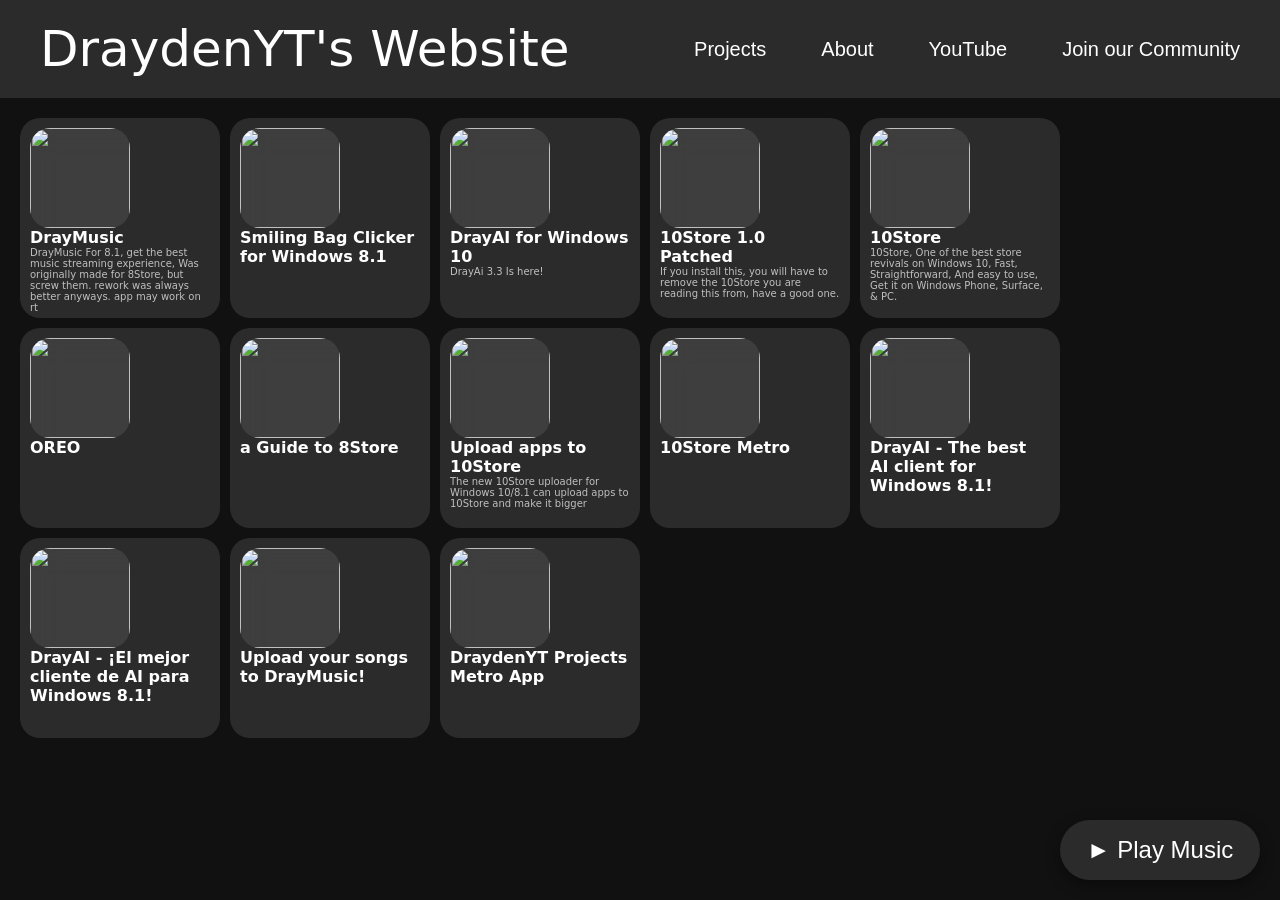
==== index.html @ 20635adf "Add files via upload" ====
﻿<html>
    <head>
        <meta charset="utf-8" />
        <title>DraydenYT's Website</title>
        <link rel="icon" type="image/png" href="favicon.png" />
        <style>
            html,
            body {
                overflow: hidden;
                margin: 0;
                height: 100%;
                font-family:
                    system-ui,
                    -apple-system,
                    BlinkMacSystemFont,
                    "Segoe UI",
                    Roboto,
                    Oxygen,
                    Ubuntu,
                    Cantarell,
                    "Helvetica Neue",
                    Arial,
                    sans-serif;
                background: #111;
                color: #fff;
                -webkit-user-select: none;
                -moz-user-select: none;
                -ms-user-select: none;
                user-select: none;
                cursor: default;
                background-image: url(https://craig-stephen.co.uk/wp-content/uploads/LNER-AZuma-at-Culloden-Viaduct.jpg);
                background-position: center;
                background-size: cover;
                background-repeat: no-repeat;
            }

            body {
                display: flex;
                flex-direction: column;
            }

            img {
                pointer-events: none;
            }

            header {
                backdrop-filter: blur(20px);
                -webkit-backdrop-filter: blur(20px);
                background-color: rgba(108, 108, 108, 0.3);
                padding: 20px 20px 20px 40px;
                font-size: 50px;
                font-weight: 100;
                flex: 0 0 auto;
                display: flex;
                justify-content: space-between;
                align-items: center;
                white-space: nowrap;
                overflow: hidden;
                text-overflow: ellipsis;
            }

            .header-buttons button {
                background-color: transparent;
                border: none;
                color: #fff;
                font-size: 20px;
                padding: 8px 20px;
                margin-left: 15px;
                white-space: nowrap;
                overflow: hidden;
                text-overflow: ellipsis;
                max-width: 240px;
            }

            .header-buttons button:hover {
                color: #640000;
            }

            .header-buttons {
                display: flex;
                align-items: center;
                justify-content: center;
            }

            #appContainer {
                flex: 1 1 auto;
                overflow-y: auto;
                position: relative;
            }

            #apps {
                display: -ms-flexbox;
                display: -webkit-flex;
                display: flex;
                -ms-flex-wrap: wrap;
                -webkit-flex-wrap: wrap;
                flex-wrap: wrap;
                padding: 15px;
            }

            #apps > div {
                margin: 5px;
            }

            .app {
                width: 180px;
                height: 180px;
                overflow: hidden;
                backdrop-filter: blur(20px);
                -webkit-backdrop-filter: blur(20px);
                background-color: rgba(108, 108, 108, 0.3);
                border-radius: 20px;
                padding: 10px;
                transition: 0.2s;
            }

            .app:active {
                background: #252525;
                transform: scale(0.9);
            }

            .app img {
                width: 100px;
                height: 100px;
                background-color: rgba(108, 108, 108, 0.3);
                border-radius: 20px;
            }

            #overlay {
                position: fixed;
                top: 0;
                left: 0;
                width: 100%;
                height: 100%;
                background: rgba(0, 0, 0, 0.6);
                opacity: 0;
                pointer-events: none;
                transition: opacity 0.3s;
            }

            #overlay.open {
                opacity: 1;
                pointer-events: auto;
            }

            #details {
                position: fixed;
                top: 0;
                right: -1000px;
                width: 400px;
                height: 100%;
                padding: 20px;
                overflow-y: auto;
                transition: 0.3s;
                opacity: 0;
            }

            #details.open {
                right: 0;
                opacity: 1;
                backdrop-filter: blur(100px);
                -webkit-backdrop-filter: blur(100px);
                background-color: rgba(108, 108, 108, 0.3);
            }

            #details * {
                opacity: 0;
                transition: 1s;
            }

            #details.open * {
                opacity: 1;
            }

            #closeBtn {
                background: none;
                border: none;
                color: #fff;
                font-size: 40px;
                width: 48px;
                height: 48px;
                border-radius: 50%;
            }

            #closeBtn:hover {
                background: #ff0000;
            }

            .screenshots img {
                width: 100%;
                border-radius: 10px;
                margin-bottom: 25px;
            }

            #musicNotif {
                position: fixed;
                top: 20px;
                right: -400px;
                width: 320px;
                background-color: rgba(108, 108, 108, 0.3);
                backdrop-filter: blur(20px);
                -webkit-backdrop-filter: blur(20px);
                border-radius: 15px;
                padding: 15px;
                display: flex;
                align-items: center;
                box-shadow: 0 4px 20px rgba(0, 0, 0, 0.5);
                transition: right 0.6s cubic-bezier(0.2, 0.8, 0.2, 1);
                z-index: 2000;
            }

            #musicNotif.show {
                right: 20px;
            }

            #musicNotifArt {
                width: 55px;
                height: 55px;
                border-radius: 10px;
                margin-right: 15px;
                background-color: rgba(0, 0, 0, 0.3);
                object-fit: cover;
            }

            #musicNotifInfo {
                display: flex;
                flex-direction: column;
                overflow: hidden;
                white-space: nowrap;
            }

            #musicNotifTitle {
                font-weight: bold;
                font-size: 15px;
                margin-bottom: 4px;
                text-overflow: ellipsis;
                overflow: hidden;
            }

            #musicNotifArtist {
                font-size: 13px;
                opacity: 0.65;
                text-overflow: ellipsis;
                overflow: hidden;
            }

            #musicCtrlBtn {
                position: fixed;
                bottom: 20px;
                right: 20px;
                width: 200px;
                height: 60px;
                border-radius: 30px;
                background-color: rgba(108, 108, 108, 0.3);
                backdrop-filter: blur(20px);
                -webkit-backdrop-filter: blur(20px);
                border: none;
                color: #fff;
                font-size: 24px;
                z-index: 2000;
                box-shadow: 0 4px 15px rgba(0, 0, 0, 0.4);
                transition: 0.2s;
                display: flex;
                align-items: center;
                justify-content: center;
            }

            #musicCtrlBtn:active {
                transform: scale(0.9);
                background: #252525;
            }

            #widthWarning {
                width: 100%;
                text-align: center;
                padding: 5px 0;
                background-color: #ff0000;
                font-size: 20px;
                font-weight: 600;
                display: none;
                z-index: 3000;
            }

            @media (max-width: 1100px) {
                #widthWarning {
                    display: block;
                }

                header {
                    font-size: 25px;
                    font-weight: 700;
                }

                .header-buttons button {
                    font-size: 15px;
                }
            }
        </style>
    </head>
    <body>
        <div id="widthWarning">We recommend a wider screen for this website to look good</div>

        <header>
            <div class="title">DraydenYT's Website</div>
            <div class="header-buttons">
                <button onclick="showPage('projectsPage')">Projects</button>
                <button onclick="showPage('aboutPage')">About</button>
                <button onclick="window.open('https://www.youtube.com/@DraydenYT', '_blank')">YouTube</button>
                <button onclick="window.open('https://discord.gg/9V8fX4BxPn', '_blank')">Join our Community</button>
            </div>
        </header>

        <div id="appContainer">
            <div
                id="projectsPage"
                style="
                    position: absolute;
                    top: 0px;
                    left: 0px;
                    width: 100%;
                    opacity: 1;
                    transform: scale(1);
                    transition:
                        opacity 0.4s,
                        transform 0.4s;
                    pointer-events: auto;
                    box-sizing: border-box;
                "
            >
                <div id="apps">
                    <div class="app">
                        <img
                            src="https://raw.githubusercontent.com/draydenthemiiyt-maker/10-Store/refs/heads/main/files/1773704616_wave-sound.png"
                        />
                        <div><b>DrayMusic</b></div>
                        <div style="filter: alpha(opacity=70); opacity: 0.7; font-size: 10px">
                            DrayMusic For 8.1, get the best music streaming experience, Was originally made for 8Store,
                            but screw them. rework was always better anyways. app may work on rt
                        </div>
                    </div>
                    <div class="app">
                        <img
                            src="https://raw.githubusercontent.com/draydenthemiiyt-maker/10-Store/refs/heads/main/files/1000217269-1774951769.png"
                        />
                        <div><b>Smiling Bag Clicker for Windows 8.1</b></div>
                        <div style="filter: alpha(opacity=70); opacity: 0.7; font-size: 10px"></div>
                    </div>
                    <div class="app">
                        <img
                            src="https://raw.githubusercontent.com/draydenthemiiyt-maker/10-Store/refs/heads/main/files/Square150x150Logo.scale-400-1775753552.png"
                        />
                        <div><b>DrayAI for Windows 10</b></div>
                        <div style="filter: alpha(opacity=70); opacity: 0.7; font-size: 10px">DrayAi 3.3 Is here!</div>
                    </div>
                    <div class="app">
                        <img
                            src="https://raw.githubusercontent.com/draydenthemiiyt-maker/10-Store/refs/heads/main/files/storelogo.scale-200-1775903021.png"
                        />
                        <div><b>10Store 1.0 Patched</b></div>
                        <div style="filter: alpha(opacity=70); opacity: 0.7; font-size: 10px">
                            If you install this, you will have to remove the 10Store you are reading this from, have a
                            good one.
                        </div>
                    </div>
                    <div class="app">
                        <img
                            src="https://raw.githubusercontent.com/draydenthemiiyt-maker/10-Store/refs/heads/main/files/storelogo.scale-400-1775903658.png"
                        />
                        <div><b>10Store</b></div>
                        <div style="filter: alpha(opacity=70); opacity: 0.7; font-size: 10px">
                            10Store, One of the best store revivals on Windows 10, Fast, Straightforward, And easy to
                            use, Get it on Windows Phone, Surface, &amp; PC.
                        </div>
                    </div>
                    <div class="app">
                        <img
                            src="https://raw.githubusercontent.com/draydenthemiiyt-maker/10-Store/refs/heads/main/files/storelogo.scale-180-1777048105.png"
                        />
                        <div><b>OREO</b></div>
                        <div style="filter: alpha(opacity=70); opacity: 0.7; font-size: 10px"></div>
                    </div>
                    <div class="app">
                        <img
                            src="https://raw.githubusercontent.com/draydenthemiiyt-maker/10-Store/refs/heads/main/files/StoreLogo.scale-100-1777478398.png"
                        />
                        <div><b>a Guide to 8Store</b></div>
                        <div style="filter: alpha(opacity=70); opacity: 0.7; font-size: 10px"></div>
                    </div>
                    <div class="app">
                        <img
                            src="https://raw.githubusercontent.com/draydenthemiiyt-maker/10-Store/refs/heads/main/files/SmallTile.scale-100-1777645520.png"
                        />
                        <div><b>Upload apps to 10Store</b></div>
                        <div style="filter: alpha(opacity=70); opacity: 0.7; font-size: 10px">
                            The new 10Store uploader for Windows 10/8.1 can upload apps to 10Store and make it bigger
                        </div>
                    </div>
                    <div class="app">
                        <img
                            src="https://raw.githubusercontent.com/draydenthemiiyt-maker/10-Store/refs/heads/main/files/SmallTile.scale-100-1777720370.png"
                        />
                        <div><b>10Store Metro</b></div>
                        <div style="filter: alpha(opacity=70); opacity: 0.7; font-size: 10px"></div>
                    </div>
                    <div class="app">
                        <img
                            src="https://raw.githubusercontent.com/draydenthemiiyt-maker/10-Store/refs/heads/main/files/SmallTile.scale-200-1777988163.png"
                        />
                        <div><b>DrayAI - The best AI client for Windows 8.1!</b></div>
                        <div style="filter: alpha(opacity=70); opacity: 0.7; font-size: 10px"></div>
                    </div>
                    <div class="app">
                        <img
                            src="https://raw.githubusercontent.com/draydenthemiiyt-maker/10-Store/refs/heads/main/files/SmallTile.scale-400-1777988322.png"
                        />
                        <div><b>DrayAI - ¡El mejor cliente de AI para Windows 8.1!</b></div>
                        <div style="filter: alpha(opacity=70); opacity: 0.7; font-size: 10px"></div>
                    </div>
                    <div class="app">
                        <img
                            src="https://raw.githubusercontent.com/draydenthemiiyt-maker/10-Store/refs/heads/main/files/StoreLogo.scale-100-1778540187.png"
                        />
                        <div><b>Upload your songs to DrayMusic!</b></div>
                        <div style="filter: alpha(opacity=70); opacity: 0.7; font-size: 10px"></div>
                    </div>
                    <div class="app">
                        <img
                            src="https://raw.githubusercontent.com/draydenthemiiyt-maker/10-Store/refs/heads/main/files/logo.scale-100-1778958759.png"
                        />
                        <div><b>DraydenYT Projects Metro App</b></div>
                        <div style="filter: alpha(opacity=70); opacity: 0.7; font-size: 10px"></div>
                    </div>
                </div>
            </div>

            <div
                id="aboutPage"
                style="
                    position: absolute;
                    top: 0px;
                    left: 0px;
                    width: 100%;
                    opacity: 0;
                    transform: scale(0.95);
                    transition:
                        opacity 0.4s,
                        transform 0.4s;
                    pointer-events: none;
                    padding: 30px;
                    box-sizing: border-box;
                "
            >
                <div
                    style="
                        backdrop-filter: blur(20px);
                        -webkit-backdrop-filter: blur(20px);
                        background-color: rgba(108, 108, 108, 0.3);
                        border-radius: 20px;
                        padding: 30px;
                        max-width: 800px;
                        margin: 0 auto;
                    "
                >
                    <h2 style="margin-top: 0; font-weight: 300; font-size: 32px">About</h2>
                    <p style="font-size: 18px; line-height: 1.6; opacity: 0.85">I need to fill this in</p>
                </div>
            </div>
        </div>

        <div id="overlay"></div>

        <div id="details">
            <button id="closeBtn">×</button>
            <div id="detailsContent"></div>
        </div>

        <audio id="bgAudio"></audio>
        <div id="musicNotif">
            <img id="musicNotifArt" src="" alt="Art" />
            <div id="musicNotifInfo">
                <div id="musicNotifTitle">Now playing:</div>
                <div id="musicNotifArtist">By</div>
            </div>
        </div>
        <button id="musicCtrlBtn">► Play Music</button>

        <script>
            document.oncontextmenu = function (e) {
                var event = e || window.event;
                if (event.preventDefault) {
                    event.preventDefault();
                }
                return false;
            };

            function $(id) {
                return document.getElementById(id);
            }

            function showPage(pageId) {
                $("projectsPage").style.opacity = pageId === "projectsPage" ? "1" : "0";
                $("projectsPage").style.transform = pageId === "projectsPage" ? "scale(1)" : "scale(0.95)";
                $("projectsPage").style.pointerEvents = pageId === "projectsPage" ? "auto" : "none";

                $("aboutPage").style.opacity = pageId === "aboutPage" ? "1" : "0";
                $("aboutPage").style.transform = pageId === "aboutPage" ? "scale(1)" : "scale(0.95)";
                $("aboutPage").style.pointerEvents = pageId === "aboutPage" ? "auto" : "none";
            }

            function openDetails(app) {
                var d = $("details");
                var c = $("detailsContent");
                var desc = app.description ? app.description : "No description";

                var html =
                    "<h2>" +
                    app.name +
                    "</h2>" +
                    "<p><b>Version:</b> " +
                    app.version +
                    "</p>" +
                    "<p>" +
                    app.publisher +
                    "</p>" +
                    "<p><b>Description:</b><br>" +
                    desc +
                    "</p>" +
                    "<p><b>Download Link:</b><br><a href='" +
                    app["package"] +
                    "' target='_blank'>" +
                    app["package"] +
                    "</a></p>";

                var hasScreenshots = false;
                var screenshotsHtml = "<div class='screenshots'><h3>Screenshots</h3>";

                for (var key in app) {
                    if (app.hasOwnProperty(key) && key.indexOf("screenshot") === 0) {
                        hasScreenshots = true;
                        screenshotsHtml += "<img src='" + app[key] + "'>";
                    }
                }

                screenshotsHtml += "</div>";
                if (hasScreenshots) html += screenshotsHtml;

                c.innerHTML = html;

                if (d.className.indexOf("open") === -1) {
                    d.className += " open";
                }

                var overlay = $("overlay");
                if (overlay && overlay.className.indexOf("open") === -1) {
                    overlay.className += " open";
                }
            }

            var closeBtn = $("closeBtn");
            if (closeBtn) {
                closeBtn.onclick = function () {
                    var d = $("details");
                    d.className = d.className.replace(/(?:^|\s)open(?!\S)/g, "");
                    var overlay = $("overlay");
                    if (overlay) {
                        overlay.className = overlay.className.replace(/(?:^|\s)open(?!\S)/g, "");
                    }
                };
            }

            var overlay = $("overlay");
            if (overlay) {
                overlay.onclick = function () {
                    var d = $("details");
                    d.className = d.className.replace(/(?:^|\s)open(?!\S)/g, "");

                    overlay.className = overlay.className.replace(/(?:^|\s)open(?!\S)/g, "");
                };
            }

            var xhr = window.XMLHttpRequest ? new XMLHttpRequest() : new ActiveXObject("Microsoft.XMLHTTP");
            xhr.open("GET", "https://raw.githubusercontent.com/draydenthemiiyt-maker/10-Store/main/apps.xml", true);
            xhr.onreadystatechange = function () {
                if (xhr.readyState === 4 && (xhr.status === 200 || xhr.status === 0)) {
                    var xml = xhr.responseXML;
                    if (!xml && xhr.responseText) {
                        if (window.DOMParser) {
                            var parser = new DOMParser();
                            xml = parser.parseFromString(xhr.responseText, "text/xml");
                        } else {
                            var xmlDoc = new ActiveXObject("Microsoft.XMLDOM");
                            xmlDoc.async = false;
                            xmlDoc.loadXML(xhr.responseText);
                            xml = xmlDoc;
                        }
                    }

                    if (!xml) return;
                    var apps = xml.getElementsByTagName("app");
                    var container = $("apps");

                    for (var i = 0; i < apps.length; i++) {
                        var appNode = apps[i];
                        var getTextValue = function (tagName) {
                            var nodes = appNode.getElementsByTagName(tagName);
                            return nodes.length > 0 && nodes[0].childNodes.length > 0
                                ? nodes[0].childNodes[0].nodeValue
                                : "";
                        };

                        var publisher = getTextValue("publisher");
                        if (publisher.indexOf("DraydenYT") === -1) continue;
                        var name = getTextValue("name");
                        var icon = getTextValue("icon");
                        var version = getTextValue("version");
                        var description = getTextValue("description");
                        var pkg = getTextValue("package");
                        var appObj = {
                            name: name,
                            icon: icon,
                            version: version,
                            publisher: publisher,
                            description: description,
                            package: pkg,
                        };

                        var children = appNode.childNodes;
                        for (var j = 0; j < children.length; j++) {
                            var n = children[j];
                            if (n.nodeType === 1) {
                                var tagName = n.tagName.toLowerCase();
                                if (tagName.indexOf("screenshot") === 0) {
                                    appObj[tagName] = n.childNodes.length > 0 ? n.childNodes[0].nodeValue : "";
                                }
                            }
                        }

                        var div = document.createElement("div");
                        div.className = "app";

                        div.innerHTML =
                            "<img src='" +
                            icon +
                            "'>" +
                            "<div><b>" +
                            name +
                            "</b></div>" +
                            "<div style='filter:alpha(opacity=70); opacity:0.7; font-size:10px;'>" +
                            description +
                            "</div>";

                        (function (obj) {
                            div.onclick = function () {
                                openDetails(obj);
                            };
                        })(appObj);

                        container.appendChild(div);
                    }
                }
            };
            xhr.send();

            var songList = [];
            var bgAudio = $("bgAudio");
            var notifTimeout;
            var isPlaying = false;
            var musicCtrlBtn = $("musicCtrlBtn");
            var musicXhr = window.XMLHttpRequest ? new XMLHttpRequest() : new ActiveXObject("Microsoft.XMLHTTP");
            musicXhr.open("GET", "https://draydenthemiiyt-maker.github.io/draymusic.github.io/music.xml", true);
            musicXhr.onreadystatechange = function () {
                if (musicXhr.readyState === 4 && (musicXhr.status === 200 || musicXhr.status === 0)) {
                    var xml = musicXhr.responseXML;
                    if (!xml && musicXhr.responseText) {
                        if (window.DOMParser) {
                            var parser = new DOMParser();
                            xml = parser.parseFromString(musicXhr.responseText, "text/xml");
                        } else {
                            var xmlDoc = new ActiveXObject("Microsoft.XMLDOM");
                            xmlDoc.async = false;
                            xmlDoc.loadXML(musicXhr.responseText);
                            xml = xmlDoc;
                        }
                    }
                    if (!xml) return;

                    var songs = xml.getElementsByTagName("song");
                    for (var i = 0; i < songs.length; i++) {
                        var node = songs[i];
                        var getVal = function (tag) {
                            var n = node.getElementsByTagName(tag);
                            return n.length > 0 && n[0].childNodes.length > 0 ? n[0].childNodes[0].nodeValue : "";
                        };
                        songList.push({
                            title: getVal("title"),
                            artist: getVal("artist"),
                            albumArt: getVal("albumArt"),
                            url: getVal("url"),
                        });
                    }
                }
            };
            musicXhr.send();

            function playRandomSong() {
                if (songList.length === 0) return;
                var randIdx = Math.floor(Math.random() * songList.length);
                var song = songList[randIdx];
                bgAudio.src = song.url;
                var playPromise = bgAudio.play();
                isPlaying = true;
                musicCtrlBtn.innerHTML = "&#9724; Stop Music";
                $("musicNotifArt").src = song.albumArt;
                $("musicNotifTitle").innerHTML = "Now playing: " + song.title;
                $("musicNotifArtist").innerHTML = "Powered by DrayMusic | Song By " + song.artist;
                var notif = $("musicNotif");
                if (notif.className.indexOf("show") === -1) {
                    notif.className += " show";
                }

                clearTimeout(notifTimeout);
                notifTimeout = setTimeout(function () {
                    notif.className = notif.className.replace(/(?:^|\s)show(?!\S)/g, "");
                }, 6000);

                if (playPromise !== undefined) {
                    playPromise.catch(function (error) {
                        isPlaying = false;
                        musicCtrlBtn.innerHTML = "&#9658; Play Music";
                    });
                }
            }

            bgAudio.onended = function () {
                playRandomSong();
            };

            musicCtrlBtn.onclick = function () {
                if (isPlaying) {
                    bgAudio.pause();
                    bgAudio.currentTime = 0;
                    isPlaying = false;
                    this.innerHTML = "&#9658; Play Music";
                    var notif = $("musicNotif");
                    notif.className = notif.className.replace(/(?:^|\s)show(?!\S)/g, "");
                } else {
                    playRandomSong();
                }
            };
        </script>
    </body>
</html>
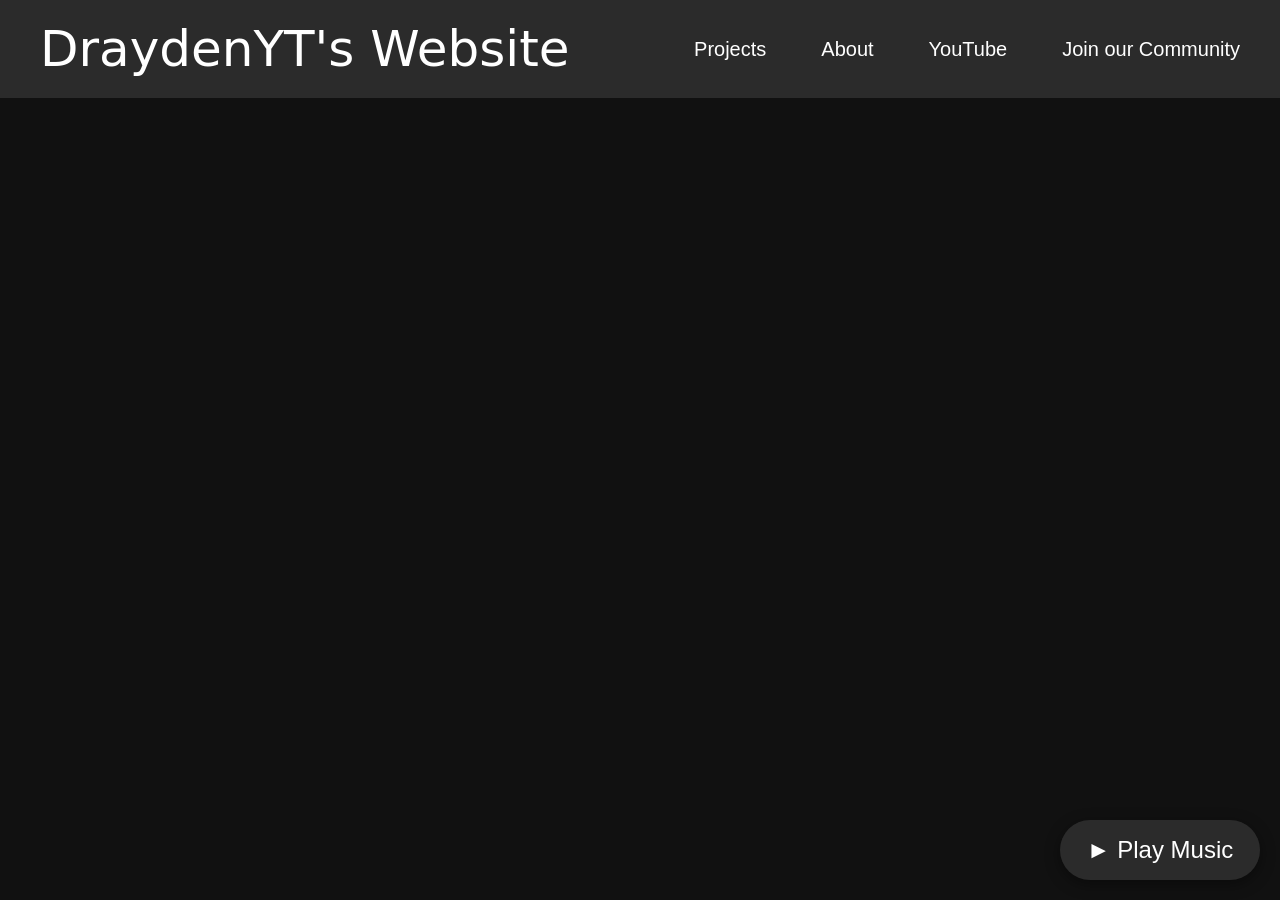
==== commit 68c91bd3: "Update index.html" ====
--- a/index.html
+++ b/index.html
@@ -1,4 +1,4 @@
-﻿<html>
+<html>
     <head>
         <meta charset="utf-8" />
         <title>DraydenYT's Website</title>
@@ -311,158 +311,13 @@
         </header>
 
         <div id="appContainer">
-            <div
-                id="projectsPage"
-                style="
-                    position: absolute;
-                    top: 0px;
-                    left: 0px;
-                    width: 100%;
-                    opacity: 1;
-                    transform: scale(1);
-                    transition:
-                        opacity 0.4s,
-                        transform 0.4s;
-                    pointer-events: auto;
-                    box-sizing: border-box;
-                "
-            >
-                <div id="apps">
-                    <div class="app">
-                        <img
-                            src="https://raw.githubusercontent.com/draydenthemiiyt-maker/10-Store/refs/heads/main/files/1773704616_wave-sound.png"
-                        />
-                        <div><b>DrayMusic</b></div>
-                        <div style="filter: alpha(opacity=70); opacity: 0.7; font-size: 10px">
-                            DrayMusic For 8.1, get the best music streaming experience, Was originally made for 8Store,
-                            but screw them. rework was always better anyways. app may work on rt
-                        </div>
-                    </div>
-                    <div class="app">
-                        <img
-                            src="https://raw.githubusercontent.com/draydenthemiiyt-maker/10-Store/refs/heads/main/files/1000217269-1774951769.png"
-                        />
-                        <div><b>Smiling Bag Clicker for Windows 8.1</b></div>
-                        <div style="filter: alpha(opacity=70); opacity: 0.7; font-size: 10px"></div>
-                    </div>
-                    <div class="app">
-                        <img
-                            src="https://raw.githubusercontent.com/draydenthemiiyt-maker/10-Store/refs/heads/main/files/Square150x150Logo.scale-400-1775753552.png"
-                        />
-                        <div><b>DrayAI for Windows 10</b></div>
-                        <div style="filter: alpha(opacity=70); opacity: 0.7; font-size: 10px">DrayAi 3.3 Is here!</div>
-                    </div>
-                    <div class="app">
-                        <img
-                            src="https://raw.githubusercontent.com/draydenthemiiyt-maker/10-Store/refs/heads/main/files/storelogo.scale-200-1775903021.png"
-                        />
-                        <div><b>10Store 1.0 Patched</b></div>
-                        <div style="filter: alpha(opacity=70); opacity: 0.7; font-size: 10px">
-                            If you install this, you will have to remove the 10Store you are reading this from, have a
-                            good one.
-                        </div>
-                    </div>
-                    <div class="app">
-                        <img
-                            src="https://raw.githubusercontent.com/draydenthemiiyt-maker/10-Store/refs/heads/main/files/storelogo.scale-400-1775903658.png"
-                        />
-                        <div><b>10Store</b></div>
-                        <div style="filter: alpha(opacity=70); opacity: 0.7; font-size: 10px">
-                            10Store, One of the best store revivals on Windows 10, Fast, Straightforward, And easy to
-                            use, Get it on Windows Phone, Surface, &amp; PC.
-                        </div>
-                    </div>
-                    <div class="app">
-                        <img
-                            src="https://raw.githubusercontent.com/draydenthemiiyt-maker/10-Store/refs/heads/main/files/storelogo.scale-180-1777048105.png"
-                        />
-                        <div><b>OREO</b></div>
-                        <div style="filter: alpha(opacity=70); opacity: 0.7; font-size: 10px"></div>
-                    </div>
-                    <div class="app">
-                        <img
-                            src="https://raw.githubusercontent.com/draydenthemiiyt-maker/10-Store/refs/heads/main/files/StoreLogo.scale-100-1777478398.png"
-                        />
-                        <div><b>a Guide to 8Store</b></div>
-                        <div style="filter: alpha(opacity=70); opacity: 0.7; font-size: 10px"></div>
-                    </div>
-                    <div class="app">
-                        <img
-                            src="https://raw.githubusercontent.com/draydenthemiiyt-maker/10-Store/refs/heads/main/files/SmallTile.scale-100-1777645520.png"
-                        />
-                        <div><b>Upload apps to 10Store</b></div>
-                        <div style="filter: alpha(opacity=70); opacity: 0.7; font-size: 10px">
-                            The new 10Store uploader for Windows 10/8.1 can upload apps to 10Store and make it bigger
-                        </div>
-                    </div>
-                    <div class="app">
-                        <img
-                            src="https://raw.githubusercontent.com/draydenthemiiyt-maker/10-Store/refs/heads/main/files/SmallTile.scale-100-1777720370.png"
-                        />
-                        <div><b>10Store Metro</b></div>
-                        <div style="filter: alpha(opacity=70); opacity: 0.7; font-size: 10px"></div>
-                    </div>
-                    <div class="app">
-                        <img
-                            src="https://raw.githubusercontent.com/draydenthemiiyt-maker/10-Store/refs/heads/main/files/SmallTile.scale-200-1777988163.png"
-                        />
-                        <div><b>DrayAI - The best AI client for Windows 8.1!</b></div>
-                        <div style="filter: alpha(opacity=70); opacity: 0.7; font-size: 10px"></div>
-                    </div>
-                    <div class="app">
-                        <img
-                            src="https://raw.githubusercontent.com/draydenthemiiyt-maker/10-Store/refs/heads/main/files/SmallTile.scale-400-1777988322.png"
-                        />
-                        <div><b>DrayAI - ¡El mejor cliente de AI para Windows 8.1!</b></div>
-                        <div style="filter: alpha(opacity=70); opacity: 0.7; font-size: 10px"></div>
-                    </div>
-                    <div class="app">
-                        <img
-                            src="https://raw.githubusercontent.com/draydenthemiiyt-maker/10-Store/refs/heads/main/files/StoreLogo.scale-100-1778540187.png"
-                        />
-                        <div><b>Upload your songs to DrayMusic!</b></div>
-                        <div style="filter: alpha(opacity=70); opacity: 0.7; font-size: 10px"></div>
-                    </div>
-                    <div class="app">
-                        <img
-                            src="https://raw.githubusercontent.com/draydenthemiiyt-maker/10-Store/refs/heads/main/files/logo.scale-100-1778958759.png"
-                        />
-                        <div><b>DraydenYT Projects Metro App</b></div>
-                        <div style="filter: alpha(opacity=70); opacity: 0.7; font-size: 10px"></div>
-                    </div>
-                </div>
+            <div id="projectsPage" style="position: absolute; top: 0; left: 0; width: 100%; opacity: 1; transform: scale(1); transition: opacity 0.4s ease, transform 0.4s ease; pointer-events: auto; box-sizing: border-box;">
+                <div id="apps"></div>
             </div>
-
-            <div
-                id="aboutPage"
-                style="
-                    position: absolute;
-                    top: 0px;
-                    left: 0px;
-                    width: 100%;
-                    opacity: 0;
-                    transform: scale(0.95);
-                    transition:
-                        opacity 0.4s,
-                        transform 0.4s;
-                    pointer-events: none;
-                    padding: 30px;
-                    box-sizing: border-box;
-                "
-            >
-                <div
-                    style="
-                        backdrop-filter: blur(20px);
-                        -webkit-backdrop-filter: blur(20px);
-                        background-color: rgba(108, 108, 108, 0.3);
-                        border-radius: 20px;
-                        padding: 30px;
-                        max-width: 800px;
-                        margin: 0 auto;
-                    "
-                >
-                    <h2 style="margin-top: 0; font-weight: 300; font-size: 32px">About</h2>
-                    <p style="font-size: 18px; line-height: 1.6; opacity: 0.85">I need to fill this in</p>
+            <div id="aboutPage" style="position: absolute; top: 0; left: 0; width: 100%; opacity: 0; transform: scale(0.95); transition: opacity 0.4s ease, transform 0.4s ease; pointer-events: none; padding: 30px; box-sizing: border-box;">
+                <div style="backdrop-filter: blur(20px); -webkit-backdrop-filter: blur(20px); background-color: rgba(108, 108, 108, 0.3); border-radius: 20px; padding: 30px; max-width: 800px; margin: 0 auto;">
+                    <h2 style="margin-top: 0; font-weight: 300; font-size: 32px;">About Me</h2>
+                    <p style="font-size: 18px; line-height: 1.6; opacity: 0.85;">Welcome to my profile space! Here you can check out all the projects I have worked on, interact with our community channels, and find links to my YouTube video archives.</p>
                 </div>
             </div>
         </div>
@@ -749,4 +604,4 @@
             };
         </script>
     </body>
-</html>+</html>
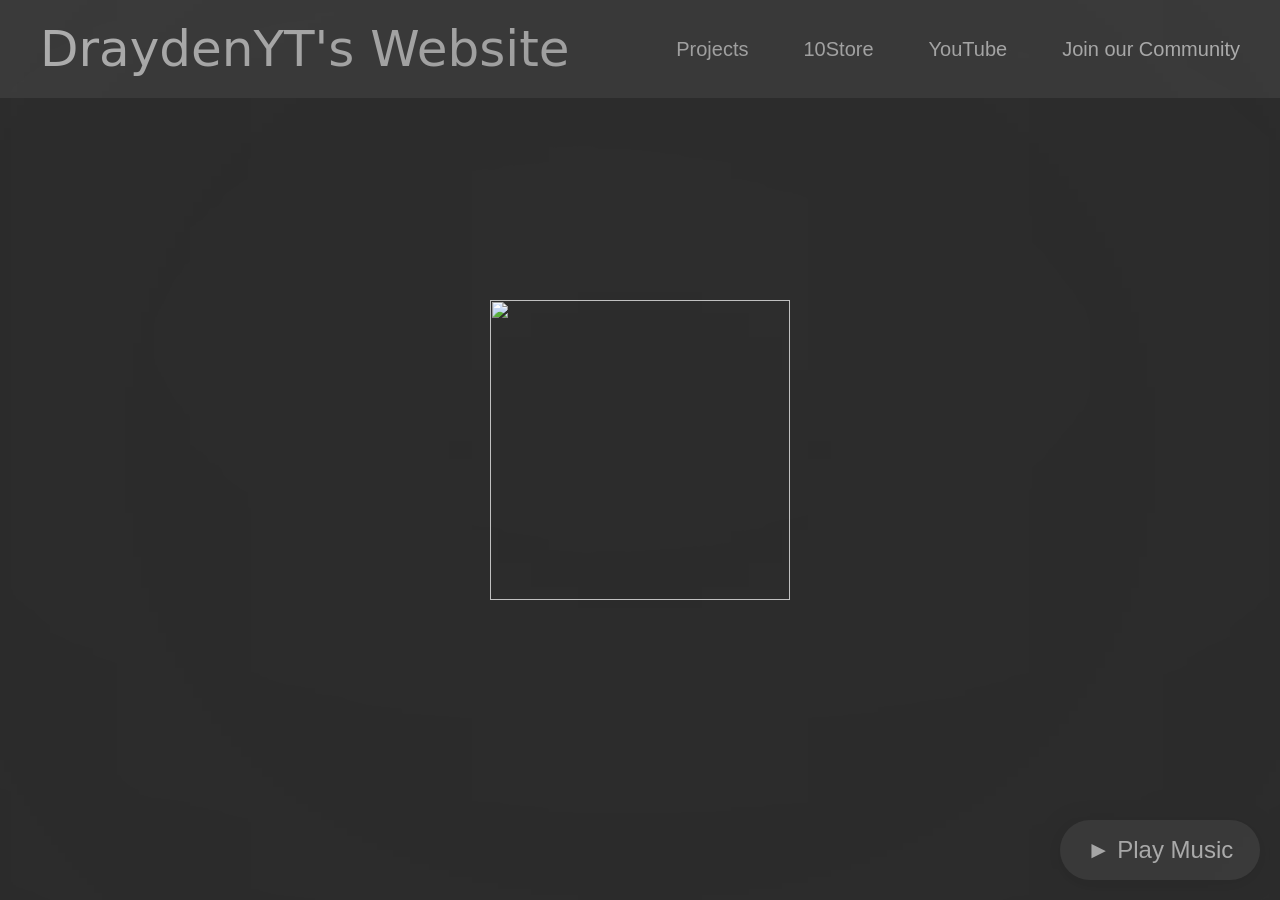
==== commit 3467247a: "Update index.html" ====
--- a/index.html
+++ b/index.html
@@ -1,118 +1,137 @@
 <html>
-    <head>
-        <meta charset="utf-8" />
-        <title>DraydenYT's Website</title>
-        <link rel="icon" type="image/png" href="favicon.png" />
-        <style>
-            html,
-            body {
-                overflow: hidden;
-                margin: 0;
-                height: 100%;
-                font-family:
-                    system-ui,
-                    -apple-system,
-                    BlinkMacSystemFont,
-                    "Segoe UI",
-                    Roboto,
-                    Oxygen,
-                    Ubuntu,
-                    Cantarell,
-                    "Helvetica Neue",
-                    Arial,
-                    sans-serif;
-                background: #111;
-                color: #fff;
-                -webkit-user-select: none;
-                -moz-user-select: none;
-                -ms-user-select: none;
-                user-select: none;
-                cursor: default;
-                background-image: url(https://craig-stephen.co.uk/wp-content/uploads/LNER-AZuma-at-Culloden-Viaduct.jpg);
-                background-position: center;
-                background-size: cover;
-                background-repeat: no-repeat;
-            }
-
-            body {
-                display: flex;
-                flex-direction: column;
-            }
-
-            img {
-                pointer-events: none;
-            }
-
-            header {
-                backdrop-filter: blur(20px);
-                -webkit-backdrop-filter: blur(20px);
-                background-color: rgba(108, 108, 108, 0.3);
-                padding: 20px 20px 20px 40px;
-                font-size: 50px;
-                font-weight: 100;
-                flex: 0 0 auto;
-                display: flex;
-                justify-content: space-between;
-                align-items: center;
-                white-space: nowrap;
-                overflow: hidden;
-                text-overflow: ellipsis;
-            }
-
-            .header-buttons button {
-                background-color: transparent;
-                border: none;
-                color: #fff;
-                font-size: 20px;
-                padding: 8px 20px;
-                margin-left: 15px;
-                white-space: nowrap;
-                overflow: hidden;
-                text-overflow: ellipsis;
-                max-width: 240px;
-            }
+<head>
+    <meta charset="utf-8" />
+    <title>DraydenYT's Website</title>
+    <link rel="icon" type="image/png" href="favicon.png" />
+    <style>
+        html,
+        body {
+            overflow: hidden;
+            margin: 0;
+            height: 100%;
+            font-family: system-ui, -apple-system, BlinkMacSystemFont, "Segoe UI", Roboto, Oxygen, Ubuntu, Cantarell, "Helvetica Neue", Arial, sans-serif;
+            background: #111;
+            color: #fff;
+            -webkit-user-select: none;
+            -moz-user-select: none;
+            -ms-user-select: none;
+            user-select: none;
+            cursor: default;
+            background-image: url(https://www.absoluteescapes.com/wp-content/uploads/2023/06/The-Howgill-Fells-Yorkshire-Dales-National-Park-social-opt.jpg);
+            background-position: center;
+            background-size: cover;
+            background-repeat: no-repeat;
+        }
+
+        body {
+            display: flex;
+            flex-direction: column;
+        }
+
+        img {
+            pointer-events: none;
+        }
+
+        #splash-screen {
+            position: fixed;
+            top: 0;
+            left: 0;
+            width: 100%;
+            height: 100vh;
+            backdrop-filter: blur(512px);
+            -webkit-backdrop-filter: blur(512px);
+            background-color: rgba(108, 108, 108, 0.3);
+            display: flex;
+            justify-content: center;
+            align-items: center;
+            z-index: 9999;
+            opacity: 1;
+            visibility: visible;
+            transition: opacity 0.5s ease, visibility 0.5s ease;
+        }
+
+            #splash-screen.fade-out {
+                opacity: 0;
+                visibility: hidden;
+            }
+
+            #splash-screen img {
+                width: 300px;
+                height: 300px;
+            }
+
+        header {
+            backdrop-filter: blur(20px);
+            -webkit-backdrop-filter: blur(20px);
+            background-color: rgba(108, 108, 108, 0.3);
+            padding: 20px 20px 20px 40px;
+            font-size: 50px;
+            font-weight: 100;
+            flex: 0 0 auto;
+            display: flex;
+            justify-content: space-between;
+            align-items: center;
+            white-space: nowrap;
+            overflow: hidden;
+            text-overflow: ellipsis;
+            z-index: 500;
+        }
+
+        .header-buttons button {
+            background-color: transparent;
+            border: none;
+            color: #fff;
+            font-size: 20px;
+            padding: 8px 20px;
+            margin-left: 15px;
+            white-space: nowrap;
+            overflow: hidden;
+            text-overflow: ellipsis;
+            max-width: 240px;
+        }
 
             .header-buttons button:hover {
                 color: #640000;
             }
 
-            .header-buttons {
-                display: flex;
-                align-items: center;
-                justify-content: center;
-            }
-
-            #appContainer {
-                flex: 1 1 auto;
-                overflow-y: auto;
-                position: relative;
-            }
-
-            #apps {
-                display: -ms-flexbox;
-                display: -webkit-flex;
-                display: flex;
-                -ms-flex-wrap: wrap;
-                -webkit-flex-wrap: wrap;
-                flex-wrap: wrap;
-                padding: 15px;
-            }
-
-            #apps > div {
+        .header-buttons {
+            display: flex;
+            align-items: center;
+            justify-content: center;
+        }
+
+        #appContainer {
+            flex: 1 1 auto;
+            overflow-y: auto;
+            position: relative;
+        }
+
+        .apps-container {
+            display: -ms-flexbox;
+            display: -webkit-flex;
+            display: flex;
+            -ms-flex-wrap: wrap;
+            -webkit-flex-wrap: wrap;
+            flex-wrap: wrap;
+            padding: 15px;
+        }
+
+            .apps-container > div {
                 margin: 5px;
             }
 
-            .app {
-                width: 180px;
-                height: 180px;
-                overflow: hidden;
-                backdrop-filter: blur(20px);
-                -webkit-backdrop-filter: blur(20px);
-                background-color: rgba(108, 108, 108, 0.3);
-                border-radius: 20px;
-                padding: 10px;
-                transition: 0.2s;
-            }
+        .app {
+            width: 160px;
+            height: 160px;
+            overflow: hidden;
+            backdrop-filter: blur(20px);
+            -webkit-backdrop-filter: blur(20px);
+            background-color: rgba(108, 108, 108, 0.3);
+            border-radius: 15px;
+            padding: 15px;
+            transition: 0.2s;
+            text-align: center;
+        }
 
             .app:active {
                 background: #252525;
@@ -120,40 +139,86 @@
             }
 
             .app img {
-                width: 100px;
-                height: 100px;
+                width: 90px;
+                height: 90px;
                 background-color: rgba(108, 108, 108, 0.3);
-                border-radius: 20px;
-            }
-
-            #overlay {
-                position: fixed;
-                top: 0;
-                left: 0;
-                width: 100%;
-                height: 100%;
-                background: rgba(0, 0, 0, 0.6);
-                opacity: 0;
-                pointer-events: none;
-                transition: opacity 0.3s;
-            }
+                border-radius: 15px;
+                margin-bottom: 10px;
+            }
+
+        .store-app {
+            width: 160px;
+            height: 160px;
+            overflow: hidden;
+            backdrop-filter: blur(20px);
+            -webkit-backdrop-filter: blur(20px);
+            background-color: rgba(108, 108, 108, 0.3);
+            border-radius: 15px;
+            padding: 15px;
+            transition: 0.2s;
+            text-align: center;
+        }
+
+            .store-app:active {
+                background: #252525;
+                transform: scale(0.9);
+            }
+
+            .store-app img {
+                width: 90px;
+                height: 90px;
+                background-color: rgba(108, 108, 108, 0.3);
+                border-radius: 15px;
+                margin-bottom: 10px;
+            }
+
+        .store-app-name {
+            font-weight: bold;
+            font-size: 14px;
+            white-space: nowrap;
+            overflow: hidden;
+            text-overflow: ellipsis;
+            margin-bottom: 5px;
+        }
+
+        .store-app-pub {
+            font-size: 11px;
+            opacity: 0.7;
+            white-space: nowrap;
+            overflow: hidden;
+            text-overflow: ellipsis;
+        }
+
+        #overlay {
+            position: fixed;
+            top: 0;
+            left: 0;
+            width: 100%;
+            height: 100%;
+            background: rgba(0, 0, 0, 0.6);
+            opacity: 0;
+            pointer-events: none;
+            transition: opacity 0.3s;
+            z-index: 1000;
+        }
 
             #overlay.open {
                 opacity: 1;
                 pointer-events: auto;
             }
 
-            #details {
-                position: fixed;
-                top: 0;
-                right: -1000px;
-                width: 400px;
-                height: 100%;
-                padding: 20px;
-                overflow-y: auto;
-                transition: 0.3s;
-                opacity: 0;
-            }
+        #details {
+            position: fixed;
+            top: 0;
+            right: -1000px;
+            width: 400px;
+            height: 100%;
+            padding: 20px;
+            overflow-y: auto;
+            transition: 0.3s;
+            opacity: 0;
+            z-index: 1100;
+        }
 
             #details.open {
                 right: 0;
@@ -172,436 +237,658 @@
                 opacity: 1;
             }
 
-            #closeBtn {
-                background: none;
-                border: none;
-                color: #fff;
-                font-size: 40px;
-                width: 48px;
-                height: 48px;
-                border-radius: 50%;
-            }
-
-            #closeBtn:hover {
+        #storeDetails {
+            position: absolute;
+            top: 0;
+            left: 0;
+            width: 100%;
+            height: 100%;
+            backdrop-filter: blur(100px);
+            -webkit-backdrop-filter: blur(100px);
+            background-color: rgba(108, 108, 108, 0.3);
+            padding: 30px;
+            box-sizing: border-box;
+            overflow-y: auto;
+            opacity: 0;
+            pointer-events: none;
+            transition: opacity 0.3s ease;
+            z-index: 900;
+        }
+
+            #storeDetails.open {
+                opacity: 1;
+                pointer-events: auto;
+            }
+
+            #storeDetails * {
+                opacity: 0;
+                transition: 0.6s ease;
+            }
+
+            #storeDetails.open * {
+                opacity: 1;
+            }
+
+        .close-btn {
+            background: none;
+            border: none;
+            color: #fff;
+            font-size: 40px;
+            width: 48px;
+            height: 48px;
+            border-radius: 50%;
+            cursor: pointer;
+            transition: 0.2s;
+        }
+
+            .close-btn:hover {
                 background: #ff0000;
             }
 
-            .screenshots img {
-                width: 100%;
-                border-radius: 10px;
-                margin-bottom: 25px;
-            }
-
-            #musicNotif {
-                position: fixed;
-                top: 20px;
-                right: -400px;
-                width: 320px;
-                background-color: rgba(108, 108, 108, 0.3);
-                backdrop-filter: blur(20px);
-                -webkit-backdrop-filter: blur(20px);
-                border-radius: 15px;
-                padding: 15px;
-                display: flex;
-                align-items: center;
-                box-shadow: 0 4px 20px rgba(0, 0, 0, 0.5);
-                transition: right 0.6s cubic-bezier(0.2, 0.8, 0.2, 1);
-                z-index: 2000;
-            }
+        .screenshots img {
+            width: 100%;
+            border-radius: 10px;
+            margin-bottom: 25px;
+        }
+
+        #storeSearchContainer {
+            padding: 20px 20px 0 20px;
+        }
+
+        #storeSearch {
+            width: 100%;
+            max-width: 600px;
+            padding: 15px 20px;
+            border-radius: 25px;
+            border: none;
+            background-color: rgba(108, 108, 108, 0.3);
+            backdrop-filter: blur(20px);
+            -webkit-backdrop-filter: blur(20px);
+            color: #fff;
+            font-size: 16px;
+            outline: none;
+            box-shadow: 0 4px 15px rgba(0, 0, 0, 0.3);
+            transition: 0.2s;
+        }
+
+            #storeSearch::placeholder {
+                color: rgba(255,255,255,0.7);
+            }
+
+            #storeSearch:focus {
+                background-color: rgba(150, 150, 150, 0.4);
+            }
+
+        .download-btn {
+            background-color: #0078d7;
+            color: white;
+            border: none;
+            padding: 12px 25px;
+            font-size: 16px;
+            font-weight: bold;
+            border-radius: 8px;
+            cursor: pointer;
+            text-decoration: none;
+            display: inline-block;
+            margin-top: 15px;
+            transition: background-color 0.2s, transform 0.1s;
+        }
+
+            .download-btn:hover {
+                background-color: #005a9e;
+            }
+
+            .download-btn:active {
+                transform: scale(0.95);
+            }
+
+        .pub-link {
+            color: #4da6ff;
+            cursor: pointer;
+            text-decoration: underline;
+        }
+
+            .pub-link:hover {
+                color: #99ccff;
+            }
+
+        #musicNotif {
+            position: fixed;
+            top: 20px;
+            right: -400px;
+            width: 320px;
+            background-color: rgba(108, 108, 108, 0.3);
+            backdrop-filter: blur(20px);
+            -webkit-backdrop-filter: blur(20px);
+            border-radius: 15px;
+            padding: 15px;
+            display: flex;
+            align-items: center;
+            box-shadow: 0 4px 20px rgba(0, 0, 0, 0.5);
+            transition: right 0.6s cubic-bezier(0.2, 0.8, 0.2, 1);
+            z-index: 2000;
+        }
 
             #musicNotif.show {
                 right: 20px;
             }
 
-            #musicNotifArt {
-                width: 55px;
-                height: 55px;
-                border-radius: 10px;
-                margin-right: 15px;
-                background-color: rgba(0, 0, 0, 0.3);
-                object-fit: cover;
-            }
-
-            #musicNotifInfo {
-                display: flex;
-                flex-direction: column;
-                overflow: hidden;
-                white-space: nowrap;
-            }
-
-            #musicNotifTitle {
-                font-weight: bold;
-                font-size: 15px;
-                margin-bottom: 4px;
-                text-overflow: ellipsis;
-                overflow: hidden;
-            }
-
-            #musicNotifArtist {
-                font-size: 13px;
-                opacity: 0.65;
-                text-overflow: ellipsis;
-                overflow: hidden;
-            }
-
-            #musicCtrlBtn {
-                position: fixed;
-                bottom: 20px;
-                right: 20px;
-                width: 200px;
-                height: 60px;
-                border-radius: 30px;
-                background-color: rgba(108, 108, 108, 0.3);
-                backdrop-filter: blur(20px);
-                -webkit-backdrop-filter: blur(20px);
-                border: none;
-                color: #fff;
-                font-size: 24px;
-                z-index: 2000;
-                box-shadow: 0 4px 15px rgba(0, 0, 0, 0.4);
-                transition: 0.2s;
-                display: flex;
-                align-items: center;
-                justify-content: center;
-            }
+        #musicNotifArt {
+            width: 55px;
+            height: 55px;
+            border-radius: 10px;
+            margin-right: 15px;
+            background-color: rgba(0, 0, 0, 0.3);
+            object-fit: cover;
+        }
+
+        #musicNotifInfo {
+            display: flex;
+            flex-direction: column;
+            overflow: hidden;
+            white-space: nowrap;
+        }
+
+        #musicNotifTitle {
+            font-weight: bold;
+            font-size: 15px;
+            margin-bottom: 4px;
+            text-overflow: ellipsis;
+            overflow: hidden;
+        }
+
+        #musicNotifArtist {
+            font-size: 13px;
+            opacity: 0.65;
+            text-overflow: ellipsis;
+            overflow: hidden;
+        }
+
+        #musicCtrlBtn {
+            position: fixed;
+            bottom: 20px;
+            right: 20px;
+            width: 200px;
+            height: 60px;
+            border-radius: 30px;
+            background-color: rgba(108, 108, 108, 0.3);
+            backdrop-filter: blur(20px);
+            -webkit-backdrop-filter: blur(20px);
+            border: none;
+            color: #fff;
+            font-size: 24px;
+            z-index: 2000;
+            box-shadow: 0 4px 20px rgba(0, 0, 0, 0.5);
+            transition: 0.2s;
+            display: flex;
+            align-items: center;
+            justify-content: center;
+            cursor: pointer;
+        }
 
             #musicCtrlBtn:active {
                 transform: scale(0.9);
                 background: #252525;
             }
 
+        #widthWarning {
+            width: 100%;
+            text-align: center;
+            padding: 5px 0;
+            background-color: #ff0000;
+            font-size: 20px;
+            font-weight: 600;
+            display: none;
+            z-index: 3000;
+        }
+
+        @media (max-width: 1100px) {
             #widthWarning {
-                width: 100%;
-                text-align: center;
-                padding: 5px 0;
-                background-color: #ff0000;
-                font-size: 20px;
-                font-weight: 600;
-                display: none;
-                z-index: 3000;
-            }
-
-            @media (max-width: 1100px) {
-                #widthWarning {
-                    display: block;
-                }
-
-                header {
-                    font-size: 25px;
-                    font-weight: 700;
-                }
-
-                .header-buttons button {
-                    font-size: 15px;
-                }
-            }
-        </style>
-    </head>
-    <body>
-        <div id="widthWarning">We recommend a wider screen for this website to look good</div>
-
-        <header>
-            <div class="title">DraydenYT's Website</div>
-            <div class="header-buttons">
-                <button onclick="showPage('projectsPage')">Projects</button>
-                <button onclick="showPage('aboutPage')">About</button>
-                <button onclick="window.open('https://www.youtube.com/@DraydenYT', '_blank')">YouTube</button>
-                <button onclick="window.open('https://discord.gg/9V8fX4BxPn', '_blank')">Join our Community</button>
+                display: block;
+            }
+
+            header {
+                font-size: 25px;
+                font-weight: 700;
+            }
+
+            .header-buttons button {
+                font-size: 15px;
+            }
+        }
+    </style>
+</head>
+<body>
+    <div id="widthWarning">We recommend a wider screen for this website to look good</div>
+
+    <div id="splash-screen">
+        <div class="splash-content">
+            <img src="splash.png" class="splash-logo">
+        </div>
+    </div>
+
+    <header>
+        <div class="title">DraydenYT's Website</div>
+        <div class="header-buttons">
+            <button onclick="showPage('projectsPage')">Projects</button>
+            <button onclick="showPage('storePage')">10Store</button>
+            <button onclick="window.open('https://www.youtube.com/@DraydenYT', '_blank')">YouTube</button>
+            <button onclick="window.open('https://discord.gg/9V8fX4BxPn', '_blank')">Join our Community</button>
+        </div>
+    </header>
+
+    <div id="appContainer">
+        <div id="projectsPage"
+             style="
+                    position: absolute;
+                    top: 0;
+                    left: 0;
+                    width: 100%;
+                    opacity: 1;
+                    transform: scale(1);
+                    transition:
+                        opacity 0.4s ease,
+                        transform 0.4s ease;
+                    pointer-events: auto;
+                    box-sizing: border-box;
+                ">
+            <div id="apps" class="apps-container"></div>
+        </div>
+
+        <div id="storePage"
+             style="
+                    position: absolute;
+                    top: 0;
+                    left: 0;
+                    width: 100%;
+                    opacity: 0;
+                    transform: scale(0.95);
+                    transition:
+                        opacity 0.4s ease,
+                        transform 0.4s ease;
+                    pointer-events: none;
+                    box-sizing: border-box;
+                ">
+            <div id="storeSearchContainer">
+                <input type="text" id="storeSearch" placeholder="Search 10Store" />
             </div>
-        </header>
-
-        <div id="appContainer">
-            <div id="projectsPage" style="position: absolute; top: 0; left: 0; width: 100%; opacity: 1; transform: scale(1); transition: opacity 0.4s ease, transform 0.4s ease; pointer-events: auto; box-sizing: border-box;">
-                <div id="apps"></div>
-            </div>
-            <div id="aboutPage" style="position: absolute; top: 0; left: 0; width: 100%; opacity: 0; transform: scale(0.95); transition: opacity 0.4s ease, transform 0.4s ease; pointer-events: none; padding: 30px; box-sizing: border-box;">
-                <div style="backdrop-filter: blur(20px); -webkit-backdrop-filter: blur(20px); background-color: rgba(108, 108, 108, 0.3); border-radius: 20px; padding: 30px; max-width: 800px; margin: 0 auto;">
-                    <h2 style="margin-top: 0; font-weight: 300; font-size: 32px;">About Me</h2>
-                    <p style="font-size: 18px; line-height: 1.6; opacity: 0.85;">Welcome to my profile space! Here you can check out all the projects I have worked on, interact with our community channels, and find links to my YouTube video archives.</p>
-                </div>
-            </div>
+            <div id="storeApps" class="apps-container"></div>
         </div>
-
-        <div id="overlay"></div>
-
-        <div id="details">
-            <button id="closeBtn">×</button>
-            <div id="detailsContent"></div>
+    </div>
+
+    <div id="overlay"></div>
+
+    <div id="details">
+        <button class="close-btn" id="closeBtn">×</button>
+        <div id="detailsContent"></div>
+    </div>
+
+    <div id="storeDetails">
+        <button class="close-btn" id="storeCloseBtn">×</button>
+        <div id="storeDetailsContent"></div>
+    </div>
+
+    <audio id="bgAudio"></audio>
+    <div id="musicNotif">
+        <img id="musicNotifArt" src="" alt="Art" />
+        <div id="musicNotifInfo">
+            <div id="musicNotifTitle">Now playing:</div>
+            <div id="musicNotifArtist">By</div>
         </div>
-
-        <audio id="bgAudio"></audio>
-        <div id="musicNotif">
-            <img id="musicNotifArt" src="" alt="Art" />
-            <div id="musicNotifInfo">
-                <div id="musicNotifTitle">Now playing:</div>
-                <div id="musicNotifArtist">By</div>
-            </div>
-        </div>
-        <button id="musicCtrlBtn">► Play Music</button>
-
-        <script>
-            document.oncontextmenu = function (e) {
-                var event = e || window.event;
-                if (event.preventDefault) {
-                    event.preventDefault();
-                }
-                return false;
-            };
-
-            function $(id) {
-                return document.getElementById(id);
-            }
-
-            function showPage(pageId) {
-                $("projectsPage").style.opacity = pageId === "projectsPage" ? "1" : "0";
-                $("projectsPage").style.transform = pageId === "projectsPage" ? "scale(1)" : "scale(0.95)";
-                $("projectsPage").style.pointerEvents = pageId === "projectsPage" ? "auto" : "none";
-
-                $("aboutPage").style.opacity = pageId === "aboutPage" ? "1" : "0";
-                $("aboutPage").style.transform = pageId === "aboutPage" ? "scale(1)" : "scale(0.95)";
-                $("aboutPage").style.pointerEvents = pageId === "aboutPage" ? "auto" : "none";
-            }
-
-            function openDetails(app) {
-                var d = $("details");
-                var c = $("detailsContent");
-                var desc = app.description ? app.description : "No description";
-
-                var html =
-                    "<h2>" +
-                    app.name +
-                    "</h2>" +
-                    "<p><b>Version:</b> " +
-                    app.version +
-                    "</p>" +
-                    "<p>" +
-                    app.publisher +
-                    "</p>" +
-                    "<p><b>Description:</b><br>" +
-                    desc +
-                    "</p>" +
-                    "<p><b>Download Link:</b><br><a href='" +
-                    app["package"] +
-                    "' target='_blank'>" +
-                    app["package"] +
-                    "</a></p>";
-
-                var hasScreenshots = false;
-                var screenshotsHtml = "<div class='screenshots'><h3>Screenshots</h3>";
-
-                for (var key in app) {
-                    if (app.hasOwnProperty(key) && key.indexOf("screenshot") === 0) {
-                        hasScreenshots = true;
-                        screenshotsHtml += "<img src='" + app[key] + "'>";
-                    }
-                }
-
-                screenshotsHtml += "</div>";
-                if (hasScreenshots) html += screenshotsHtml;
-
-                c.innerHTML = html;
-
-                if (d.className.indexOf("open") === -1) {
-                    d.className += " open";
-                }
-
-                var overlay = $("overlay");
-                if (overlay && overlay.className.indexOf("open") === -1) {
-                    overlay.className += " open";
-                }
-            }
-
-            var closeBtn = $("closeBtn");
-            if (closeBtn) {
-                closeBtn.onclick = function () {
-                    var d = $("details");
-                    d.className = d.className.replace(/(?:^|\s)open(?!\S)/g, "");
-                    var overlay = $("overlay");
-                    if (overlay) {
-                        overlay.className = overlay.className.replace(/(?:^|\s)open(?!\S)/g, "");
-                    }
-                };
-            }
-
+    </div>
+    <button id="musicCtrlBtn">► Play Music</button>
+
+    <script>
+        document.oncontextmenu = function (e) {
+            var event = e || window.event;
+            if (event.preventDefault) {
+                event.preventDefault();
+            }
+            return false;
+        };
+
+        function $(id) {
+            return document.getElementById(id);
+        }
+
+        function showPage(pageId) {
+            $("projectsPage").style.opacity = pageId === "projectsPage" ? "1" : "0";
+            $("projectsPage").style.transform = pageId === "projectsPage" ? "scale(1)" : "scale(0.95)";
+            $("projectsPage").style.pointerEvents = pageId === "projectsPage" ? "auto" : "none";
+            $("storePage").style.opacity = pageId === "storePage" ? "1" : "0";
+            $("storePage").style.transform = pageId === "storePage" ? "scale(1)" : "scale(0.95)";
+            $("storePage").style.pointerEvents = pageId === "storePage" ? "auto" : "none";
+            if (pageId !== "projectsPage") closeProjectDetails();
+            if (pageId !== "storePage") closeStoreDetails();
+        }
+
+        function openProjectDetails(app) {
+            var d = $("details");
+            var c = $("detailsContent");
+            var desc = app.description ? app.description : "No description";
+            var html =
+                "<h2>" + app.name + "</h2>" +
+                "<p><b>Version:</b> " + app.version + "</p>" +
+                "<p>" + app.publisher + "</p>" +
+                "<p><b>Description:</b><br>" + desc + "</p>" +
+                "<p><b>Download Link:</b><br><a href='" + app["package"] + "' target='_blank'>" + app["package"] + "</a></p>";
+
+            var hasScreenshots = false;
+            var screenshotsHtml = "<div class='screenshots'><h3>Screenshots</h3>";
+            for (var key in app) {
+                if (app.hasOwnProperty(key) && key.indexOf("screenshot") === 0) {
+                    hasScreenshots = true;
+                    screenshotsHtml += "<img src='" + app[key] + "'>";
+                }
+            }
+
+            screenshotsHtml += "</div>";
+            if (hasScreenshots) html += screenshotsHtml;
+            c.innerHTML = html;
+            if (d.className.indexOf("open") === -1) {
+                d.className += " open";
+            }
+
+            var overlay = $("overlay");
+            if (overlay && overlay.className.indexOf("open") === -1) {
+                overlay.className += " open";
+            }
+        }
+
+        function closeProjectDetails() {
+            var d = $("details");
+            d.className = d.className.replace(/(?:^|\s)open(?!\S)/g, "");
             var overlay = $("overlay");
             if (overlay) {
-                overlay.onclick = function () {
-                    var d = $("details");
-                    d.className = d.className.replace(/(?:^|\s)open(?!\S)/g, "");
-
-                    overlay.className = overlay.className.replace(/(?:^|\s)open(?!\S)/g, "");
-                };
-            }
-
-            var xhr = window.XMLHttpRequest ? new XMLHttpRequest() : new ActiveXObject("Microsoft.XMLHTTP");
-            xhr.open("GET", "https://raw.githubusercontent.com/draydenthemiiyt-maker/10-Store/main/apps.xml", true);
-            xhr.onreadystatechange = function () {
-                if (xhr.readyState === 4 && (xhr.status === 200 || xhr.status === 0)) {
-                    var xml = xhr.responseXML;
-                    if (!xml && xhr.responseText) {
-                        if (window.DOMParser) {
-                            var parser = new DOMParser();
-                            xml = parser.parseFromString(xhr.responseText, "text/xml");
-                        } else {
-                            var xmlDoc = new ActiveXObject("Microsoft.XMLDOM");
-                            xmlDoc.async = false;
-                            xmlDoc.loadXML(xhr.responseText);
-                            xml = xmlDoc;
+                overlay.className = overlay.className.replace(/(?:^|\s)open(?!\S)/g, "");
+            }
+        }
+
+        var closeBtn = $("closeBtn");
+        if (closeBtn) closeBtn.onclick = closeProjectDetails;
+        var overlay = $("overlay");
+        if (overlay) overlay.onclick = closeProjectDetails;
+
+        function openStoreDetails(app) {
+            var sd = $("storeDetails");
+            var sc = $("storeDetailsContent");
+            var desc = app.description ? app.description : "No description";
+            var safePublisher = app.publisher.replace(/"/g, '&quot;').replace(/'/g, '\\\'');
+            var html =
+                "<div style='display:flex; align-items:center; margin-bottom:20px;'>" +
+                "<img src='" + app.icon + "' style='width:120px; height:120px; border-radius:25px; margin-right:30px; background-color:rgba(108,108,108,0.3); pointer-events:none;'>" +
+                "<div>" +
+                "<h1 style='margin:0 0 10px 0; font-size:45px;'>" + app.name + "</h1>" +
+                "<p style='margin:0; font-size:18px;'><b>Publisher:</b> <span class='pub-link' onclick='searchPublisher(\"" + safePublisher + "\")'>" + app.publisher + "</span></p>" +
+                "<p style='margin:5px 0; font-size:16px;'><b>Version:</b> " + app.version + " | <b>OS:</b> " + app.osText + "</p>" +
+                "<a href='" + app["package"] + "' target='_blank' class='download-btn'>Download App</a>" +
+                "</div>" +
+                "</div>" +
+                "<div style='max-width:800px;'>" +
+                "<h3>Description</h3>" +
+                "<p style='line-height:1.6;'>" + desc + "</p>" +
+                "</div>";
+            var hasScreenshots = false;
+            var screenshotsHtml = "<div class='screenshots' style='max-width:800px; margin-top:30px;'><h3>Screenshots</h3>";
+            for (var key in app) {
+                if (app.hasOwnProperty(key) && key.indexOf("screenshot") === 0) {
+                    hasScreenshots = true;
+                    screenshotsHtml += "<img src='" + app[key] + "'>";
+                }
+            }
+
+            screenshotsHtml += "</div>";
+            if (hasScreenshots) html += screenshotsHtml;
+            sc.innerHTML = html;
+            if (sd.className.indexOf("open") === -1) {
+                sd.className += " open";
+            }
+        }
+
+        function closeStoreDetails() {
+            var sd = $("storeDetails");
+            sd.className = sd.className.replace(/(?:^|\s)open(?!\S)/g, "");
+        }
+
+        var storeCloseBtn = $("storeCloseBtn");
+        if (storeCloseBtn) storeCloseBtn.onclick = closeStoreDetails;
+
+        function searchPublisher(publisherName) {
+            closeStoreDetails();
+            var searchInput = $("storeSearch");
+            searchInput.value = publisherName;
+            filterStoreApps();
+        }
+
+        function filterStoreApps() {
+            var query = $("storeSearch").value.toLowerCase();
+            var apps = $("storeApps").children;
+            for (var i = 0; i < apps.length; i++) {
+                var text = apps[i].innerText.toLowerCase();
+                if (text.indexOf(query) > -1) {
+                    apps[i].style.display = "";
+                } else {
+                    apps[i].style.display = "none";
+                }
+            }
+        }
+
+        $("storeSearch").onkeyup = filterStoreApps;
+        var xhr = window.XMLHttpRequest ? new XMLHttpRequest() : new ActiveXObject("Microsoft.XMLHTTP");
+        xhr.open("GET", "https://raw.githubusercontent.com/draydenthemiiyt-maker/10-Store/main/apps.xml", true);
+        xhr.onreadystatechange = function () {
+            if (xhr.readyState === 4 && (xhr.status === 200 || xhr.status === 0)) {
+                var xml = xhr.responseXML;
+                if (!xml && xhr.responseText) {
+                    if (window.DOMParser) {
+                        var parser = new DOMParser();
+                        xml = parser.parseFromString(xhr.responseText, "text/xml");
+                    } else {
+                        var xmlDoc = new ActiveXObject("Microsoft.XMLDOM");
+                        xmlDoc.async = false;
+                        xmlDoc.loadXML(xhr.responseText);
+                        xml = xmlDoc;
+                    }
+                }
+
+                if (!xml) return;
+                var apps = xml.getElementsByTagName("app");
+                var projectsContainer = $("apps");
+                var storeContainer = $("storeApps");
+                var parsedApps = [];
+                for (var i = 0; i < apps.length; i++) {
+                    var appNode = apps[i];
+                    var getTextValue = function (tagName) {
+                        var nodes = appNode.getElementsByTagName(tagName);
+                        return nodes.length > 0 && nodes[0].childNodes.length > 0
+                            ? nodes[0].childNodes[0].nodeValue
+                            : "";
+                    };
+
+                    var publisher = getTextValue("publisher");
+                    var name = getTextValue("name");
+                    var icon = getTextValue("icon");
+                    var version = getTextValue("version");
+                    var description = getTextValue("description");
+                    var pkg = getTextValue("package");
+                    var isDrayYTProject = getTextValue("drayYTproject").toLowerCase().indexOf("true") > -1;
+                    var isPC = getTextValue("pcCapable").toLowerCase().indexOf("true") > -1;
+                    var isMobile = getTextValue("mobileCapable").toLowerCase().indexOf("true") > -1;
+                    var isWin8 = getTextValue("win81compatible").toLowerCase().indexOf("true") > -1;
+                    var osText = "";
+                    if (isPC && isWin8) {
+                        osText = "Windows 8.1 and up";
+                    } else if (isMobile && !isPC) {
+                        osText = "Windows 10 Mobile and up";
+                    } else {
+                        osText = "Windows 10 and up";
+                    }
+
+                    var appObj = {
+                        name: name,
+                        icon: icon,
+                        version: version,
+                        publisher: publisher,
+                        description: description,
+                        package: pkg,
+                        osText: osText,
+                        isDrayYTProject: isDrayYTProject
+                    };
+
+                    var children = appNode.childNodes;
+                    for (var j = 0; j < children.length; j++) {
+                        var n = children[j];
+                        if (n.nodeType === 1) {
+                            var tagName = n.tagName.toLowerCase();
+                            if (tagName.indexOf("screenshot") === 0) {
+                                appObj[tagName] = n.childNodes.length > 0 ? n.childNodes[0].nodeValue : "";
+                            }
                         }
                     }
 
-                    if (!xml) return;
-                    var apps = xml.getElementsByTagName("app");
-                    var container = $("apps");
-
-                    for (var i = 0; i < apps.length; i++) {
-                        var appNode = apps[i];
-                        var getTextValue = function (tagName) {
-                            var nodes = appNode.getElementsByTagName(tagName);
-                            return nodes.length > 0 && nodes[0].childNodes.length > 0
-                                ? nodes[0].childNodes[0].nodeValue
-                                : "";
+                    parsedApps.push(appObj);
+                }
+
+                for (var k = parsedApps.length - 1; k > 0; k--) {
+                    var randIdx = Math.floor(Math.random() * (k + 1));
+                    var temp = parsedApps[k];
+                    parsedApps[k] = parsedApps[randIdx];
+                    parsedApps[randIdx] = temp;
+                }
+
+                for (var m = 0; m < parsedApps.length; m++) {
+                    var currentApp = parsedApps[m];
+                    if (currentApp.isDrayYTProject) {
+                        var pDiv = document.createElement("div");
+                        pDiv.className = "app";
+                        pDiv.innerHTML =
+                            "<img src='" + currentApp.icon + "'>" +
+                            "<div><b>" + currentApp.name + "</b></div>" +
+                            "<div style='filter:alpha(opacity=70); opacity:0.7; font-size:10px;'>" + currentApp.description + "</div>";
+
+                        (function (obj) {
+                            pDiv.onclick = function () {
+                                openProjectDetails(obj);
+                            };
+                        })(currentApp);
+                        projectsContainer.appendChild(pDiv);
+                    }
+
+                    var sDiv = document.createElement("div");
+                    sDiv.className = "store-app";
+                    sDiv.innerHTML =
+                        "<img src='" + currentApp.icon + "'>" +
+                        "<div class='store-app-name'>" + currentApp.name + "</div>" +
+                        "<div class='store-app-pub'>" + currentApp.publisher + "</div>";
+
+                    (function (obj) {
+                        sDiv.onclick = function () {
+                            openStoreDetails(obj);
                         };
-
-                        var publisher = getTextValue("publisher");
-                        if (publisher.indexOf("DraydenYT") === -1) continue;
-                        var name = getTextValue("name");
-                        var icon = getTextValue("icon");
-                        var version = getTextValue("version");
-                        var description = getTextValue("description");
-                        var pkg = getTextValue("package");
-                        var appObj = {
-                            name: name,
-                            icon: icon,
-                            version: version,
-                            publisher: publisher,
-                            description: description,
-                            package: pkg,
-                        };
-
-                        var children = appNode.childNodes;
-                        for (var j = 0; j < children.length; j++) {
-                            var n = children[j];
-                            if (n.nodeType === 1) {
-                                var tagName = n.tagName.toLowerCase();
-                                if (tagName.indexOf("screenshot") === 0) {
-                                    appObj[tagName] = n.childNodes.length > 0 ? n.childNodes[0].nodeValue : "";
-                                }
-                            }
-                        }
-
-                        var div = document.createElement("div");
-                        div.className = "app";
-
-                        div.innerHTML =
-                            "<img src='" +
-                            icon +
-                            "'>" +
-                            "<div><b>" +
-                            name +
-                            "</b></div>" +
-                            "<div style='filter:alpha(opacity=70); opacity:0.7; font-size:10px;'>" +
-                            description +
-                            "</div>";
-
-                        (function (obj) {
-                            div.onclick = function () {
-                                openDetails(obj);
-                            };
-                        })(appObj);
-
-                        container.appendChild(div);
+                    })(currentApp);
+                    storeContainer.appendChild(sDiv);
+                }
+            }
+        };
+        xhr.send();
+
+        var songList = [];
+        var bgAudio = $("bgAudio");
+        var notifTimeout;
+        var isPlaying = false;
+        var musicCtrlBtn = $("musicCtrlBtn");
+        var musicXhr = window.XMLHttpRequest ? new XMLHttpRequest() : new ActiveXObject("Microsoft.XMLHTTP");
+        musicXhr.open("GET", "https://draydenthemiiyt-maker.github.io/draymusic.github.io/music.xml", true);
+        musicXhr.onreadystatechange = function () {
+            if (musicXhr.readyState === 4 && (musicXhr.status === 200 || musicXhr.status === 0)) {
+                var xml = musicXhr.responseXML;
+                if (!xml && musicXhr.responseText) {
+                    if (window.DOMParser) {
+                        var parser = new DOMParser();
+                        xml = parser.parseFromString(musicXhr.responseText, "text/xml");
+                    } else {
+                        var xmlDoc = new ActiveXObject("Microsoft.XMLDOM");
+                        xmlDoc.async = false;
+                        xmlDoc.loadXML(musicXhr.responseText);
+                        xml = xmlDoc;
                     }
                 }
-            };
-            xhr.send();
-
-            var songList = [];
-            var bgAudio = $("bgAudio");
-            var notifTimeout;
-            var isPlaying = false;
-            var musicCtrlBtn = $("musicCtrlBtn");
-            var musicXhr = window.XMLHttpRequest ? new XMLHttpRequest() : new ActiveXObject("Microsoft.XMLHTTP");
-            musicXhr.open("GET", "https://draydenthemiiyt-maker.github.io/draymusic.github.io/music.xml", true);
-            musicXhr.onreadystatechange = function () {
-                if (musicXhr.readyState === 4 && (musicXhr.status === 200 || musicXhr.status === 0)) {
-                    var xml = musicXhr.responseXML;
-                    if (!xml && musicXhr.responseText) {
-                        if (window.DOMParser) {
-                            var parser = new DOMParser();
-                            xml = parser.parseFromString(musicXhr.responseText, "text/xml");
-                        } else {
-                            var xmlDoc = new ActiveXObject("Microsoft.XMLDOM");
-                            xmlDoc.async = false;
-                            xmlDoc.loadXML(musicXhr.responseText);
-                            xml = xmlDoc;
-                        }
-                    }
-                    if (!xml) return;
-
-                    var songs = xml.getElementsByTagName("song");
-                    for (var i = 0; i < songs.length; i++) {
-                        var node = songs[i];
-                        var getVal = function (tag) {
-                            var n = node.getElementsByTagName(tag);
-                            return n.length > 0 && n[0].childNodes.length > 0 ? n[0].childNodes[0].nodeValue : "";
-                        };
-                        songList.push({
-                            title: getVal("title"),
-                            artist: getVal("artist"),
-                            albumArt: getVal("albumArt"),
-                            url: getVal("url"),
-                        });
-                    }
-                }
-            };
-            musicXhr.send();
-
-            function playRandomSong() {
-                if (songList.length === 0) return;
-                var randIdx = Math.floor(Math.random() * songList.length);
-                var song = songList[randIdx];
-                bgAudio.src = song.url;
-                var playPromise = bgAudio.play();
-                isPlaying = true;
-                musicCtrlBtn.innerHTML = "&#9724; Stop Music";
-                $("musicNotifArt").src = song.albumArt;
-                $("musicNotifTitle").innerHTML = "Now playing: " + song.title;
-                $("musicNotifArtist").innerHTML = "Powered by DrayMusic | Song By " + song.artist;
+                if (!xml) return;
+                var songs = xml.getElementsByTagName("song");
+                for (var i = 0; i < songs.length; i++) {
+                    var node = songs[i];
+                    var getVal = function (tag) {
+                        var n = node.getElementsByTagName(tag);
+                        return n.length > 0 && n[0].childNodes.length > 0 ? n[0].childNodes[0].nodeValue : "";
+                    };
+                    songList.push({
+                        title: getVal("title"),
+                        artist: getVal("artist"),
+                        albumArt: getVal("albumArt"),
+                        url: getVal("url"),
+                    });
+                }
+            }
+        };
+        musicXhr.send();
+
+        function playRandomSong() {
+            if (songList.length === 0) return;
+            var randIdx = Math.floor(Math.random() * songList.length);
+            var song = songList[randIdx];
+            bgAudio.src = song.url;
+            var playPromise = bgAudio.play();
+            isPlaying = true;
+            musicCtrlBtn.innerHTML = "&#9724; Stop Music";
+            $("musicNotifArt").src = song.albumArt;
+            $("musicNotifTitle").innerHTML = "Now playing: " + song.title;
+            $("musicNotifArtist").innerHTML = "Powered by DrayMusic | Song By " + song.artist;
+            var notif = $("musicNotif");
+            if (notif.className.indexOf("show") === -1) {
+                notif.className += " show";
+            }
+
+            clearTimeout(notifTimeout);
+            notifTimeout = setTimeout(function () {
+                notif.className = notif.className.replace(/(?:^|\s)show(?!\S)/g, "");
+            }, 6000);
+
+            if (playPromise !== undefined) {
+                playPromise.catch(function (error) {
+                    isPlaying = false;
+                    musicCtrlBtn.innerHTML = "&#9658; Play Music";
+                });
+            }
+        }
+
+        bgAudio.onended = function () {
+            playRandomSong();
+        };
+
+        musicCtrlBtn.onclick = function () {
+            if (isPlaying) {
+                bgAudio.pause();
+                bgAudio.currentTime = 0;
+                isPlaying = false;
+                this.innerHTML = "&#9658; Play Music";
                 var notif = $("musicNotif");
-                if (notif.className.indexOf("show") === -1) {
-                    notif.className += " show";
-                }
-
-                clearTimeout(notifTimeout);
-                notifTimeout = setTimeout(function () {
-                    notif.className = notif.className.replace(/(?:^|\s)show(?!\S)/g, "");
-                }, 6000);
-
-                if (playPromise !== undefined) {
-                    playPromise.catch(function (error) {
-                        isPlaying = false;
-                        musicCtrlBtn.innerHTML = "&#9658; Play Music";
-                    });
-                }
-            }
-
-            bgAudio.onended = function () {
+                notif.className = notif.className.replace(/(?:^|\s)show(?!\S)/g, "");
+            } else {
                 playRandomSong();
-            };
-
-            musicCtrlBtn.onclick = function () {
-                if (isPlaying) {
-                    bgAudio.pause();
-                    bgAudio.currentTime = 0;
-                    isPlaying = false;
-                    this.innerHTML = "&#9658; Play Music";
-                    var notif = $("musicNotif");
-                    notif.className = notif.className.replace(/(?:^|\s)show(?!\S)/g, "");
+            }
+        };
+
+        window.addEventListener('load', function () {
+            var splashScreen = document.getElementById('splash-screen');
+            var displayDuration = 1500;
+            setTimeout(function () {
+                if (splashScreen.classList) {
+                    splashScreen.classList.add('fade-out');
                 } else {
-                    playRandomSong();
-                }
-            };
-        </script>
-    </body>
+                    splashScreen.className += ' fade-out';
+                }
+            }, displayDuration);
+        });
+    </script>
+</body>
 </html>
